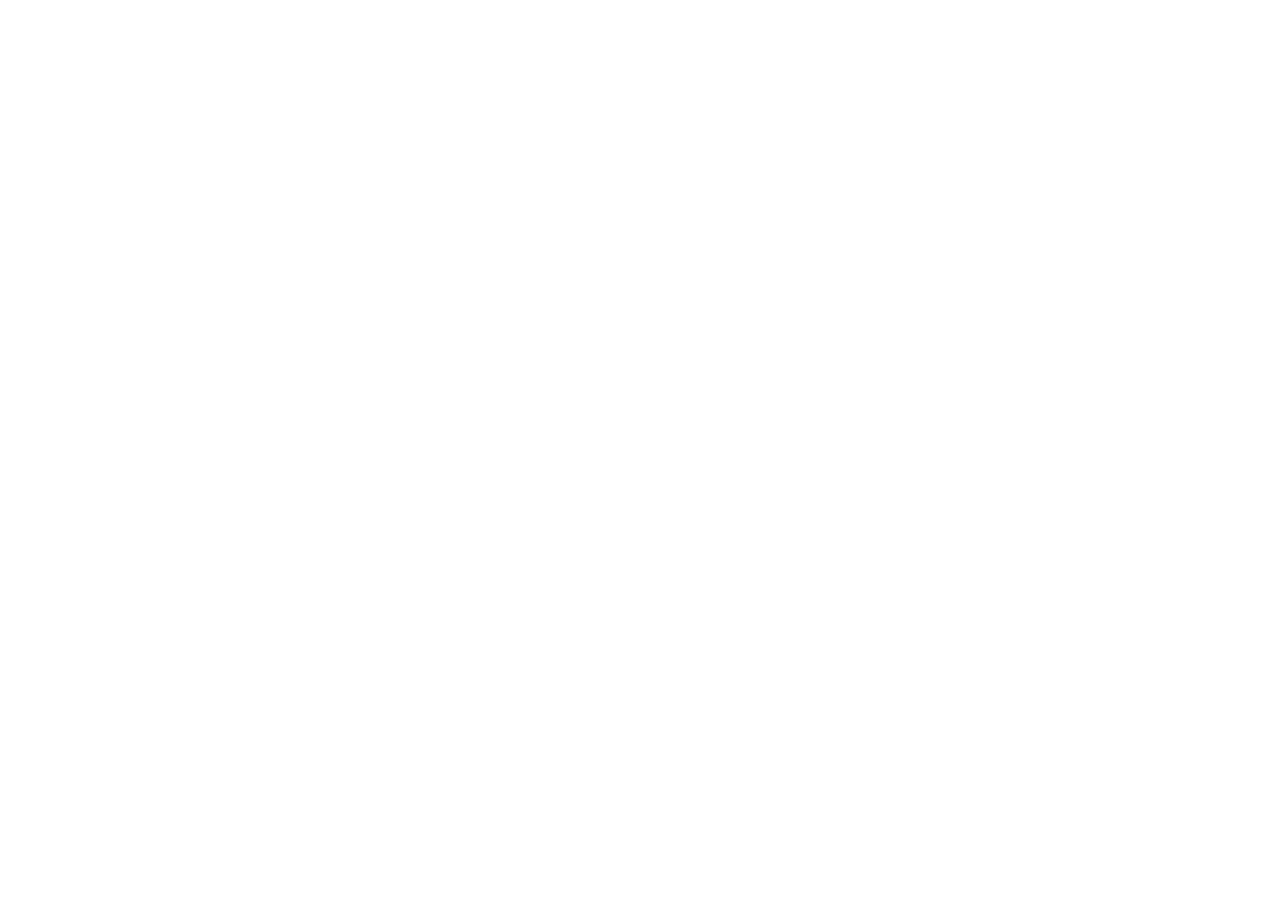
==== about.html @ 6da2942d "Update about.html" ====
<!doctype html>
<html>
<head>
  <link rel="stylesheet" href="danniturner.github.io/stylesheets/about.css>
  <title>About Danni</title></head>
  <body>
<h1>Let's meet!</h1>
<p>insert info</p>
</body>
</html>
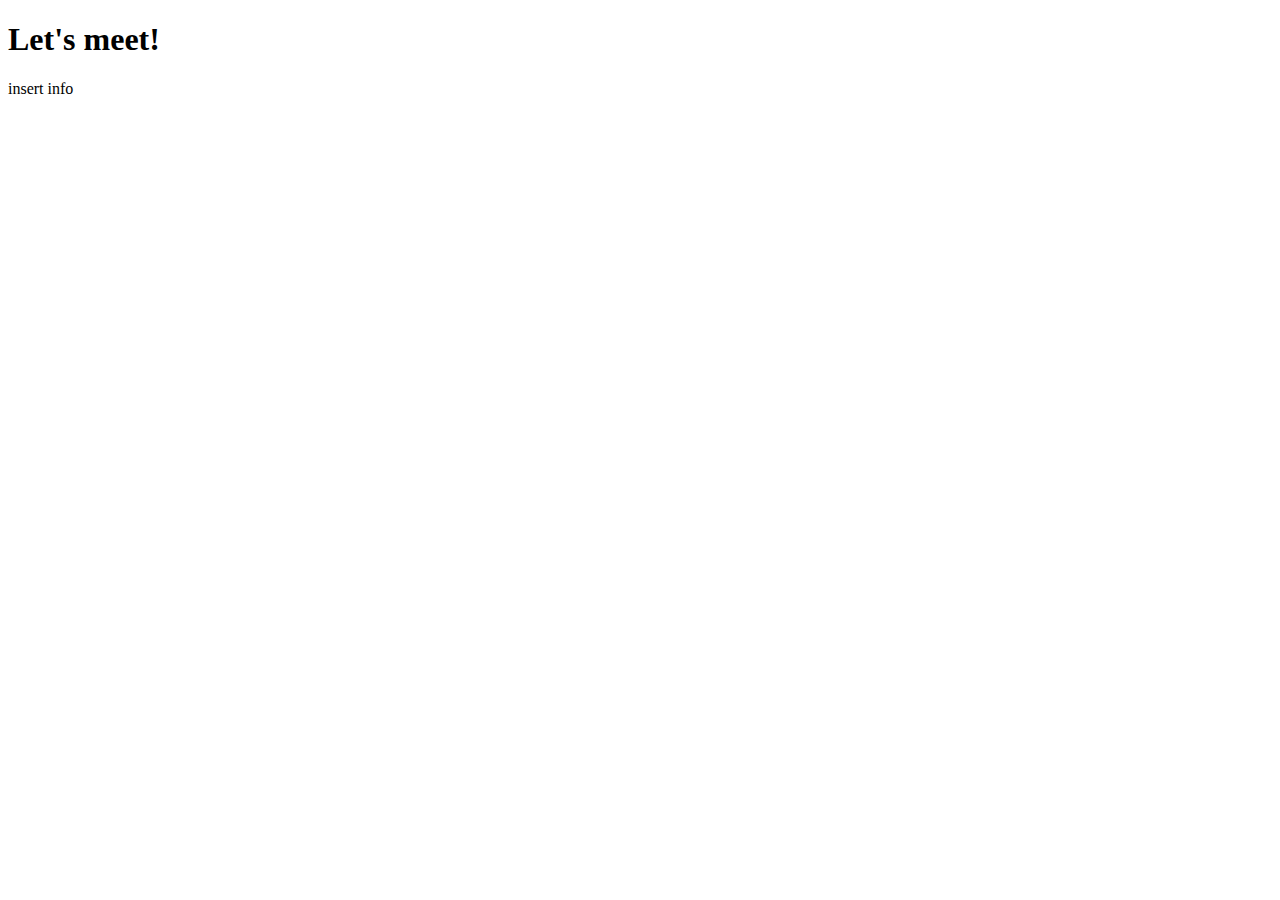
==== commit b6400c2f: "Update about.html" ====
--- a/about.html
+++ b/about.html
@@ -1,7 +1,7 @@
 <!doctype html>
 <html>
 <head>
-  <link rel="stylesheet" href="danniturner.github.io/stylesheets/about.css>
+  <link rel="stylesheet" href="danniturner.github.io/stylesheets/about.css">
   <title>About Danni</title></head>
   <body>
 <h1>Let's meet!</h1>
